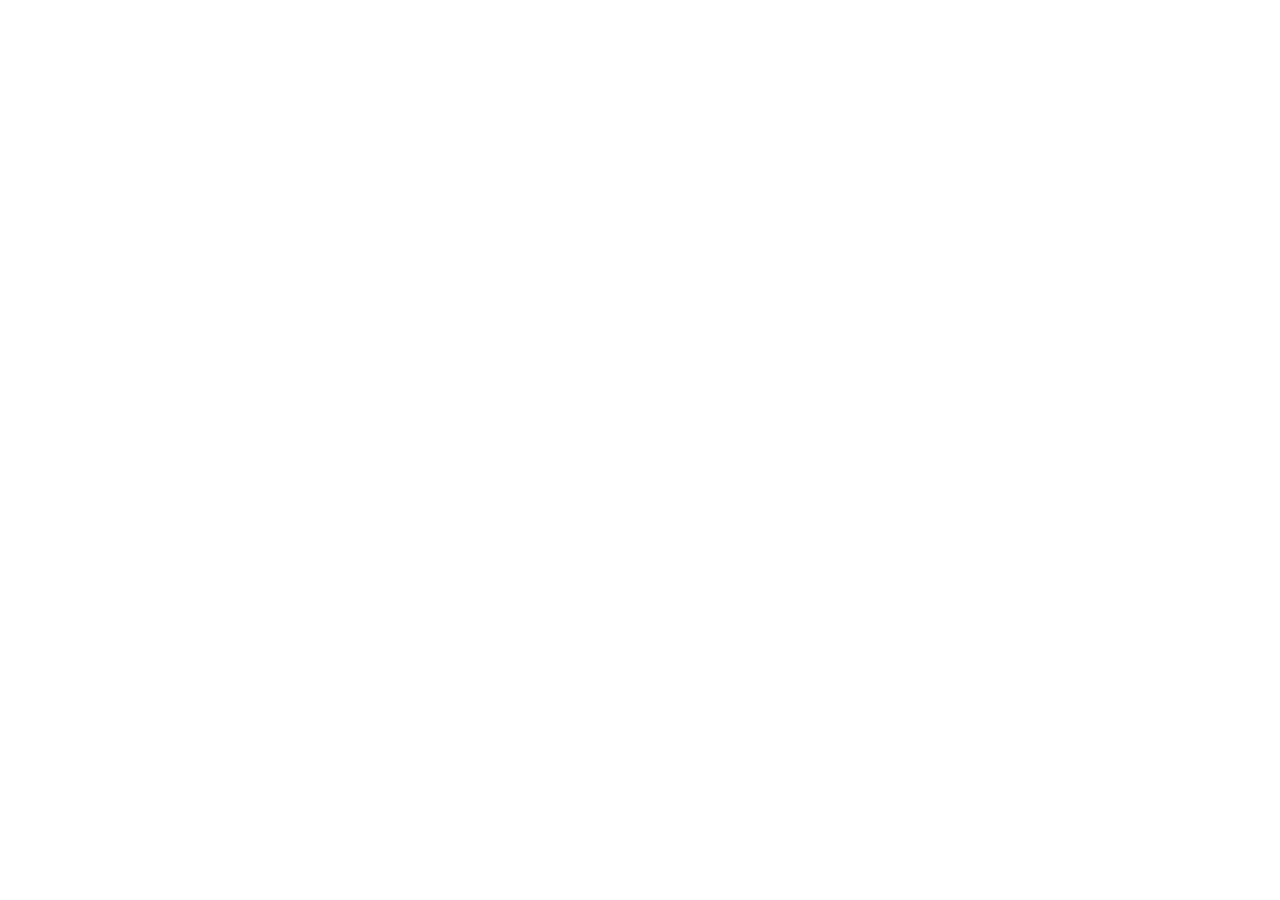
==== index.html @ 8b4b184a "feito arquivos de inicio site" ====
<!DOCTYPE html>
<html lang="en">

    <head>
        <meta charset="UTF-8">
        <meta name="viewport" content="width=device-width, initial-scale=1.0">
        <title>PET SKINS</title>
        <link rel="stylesheet" href="style.css">
    </head>

    <body>
        <div class=""></div>

    </body>

</html>
---- style.css ----
*{
    margin: 0;
    padding: 0;
}

#titulo-1 {
    color: brown;
}
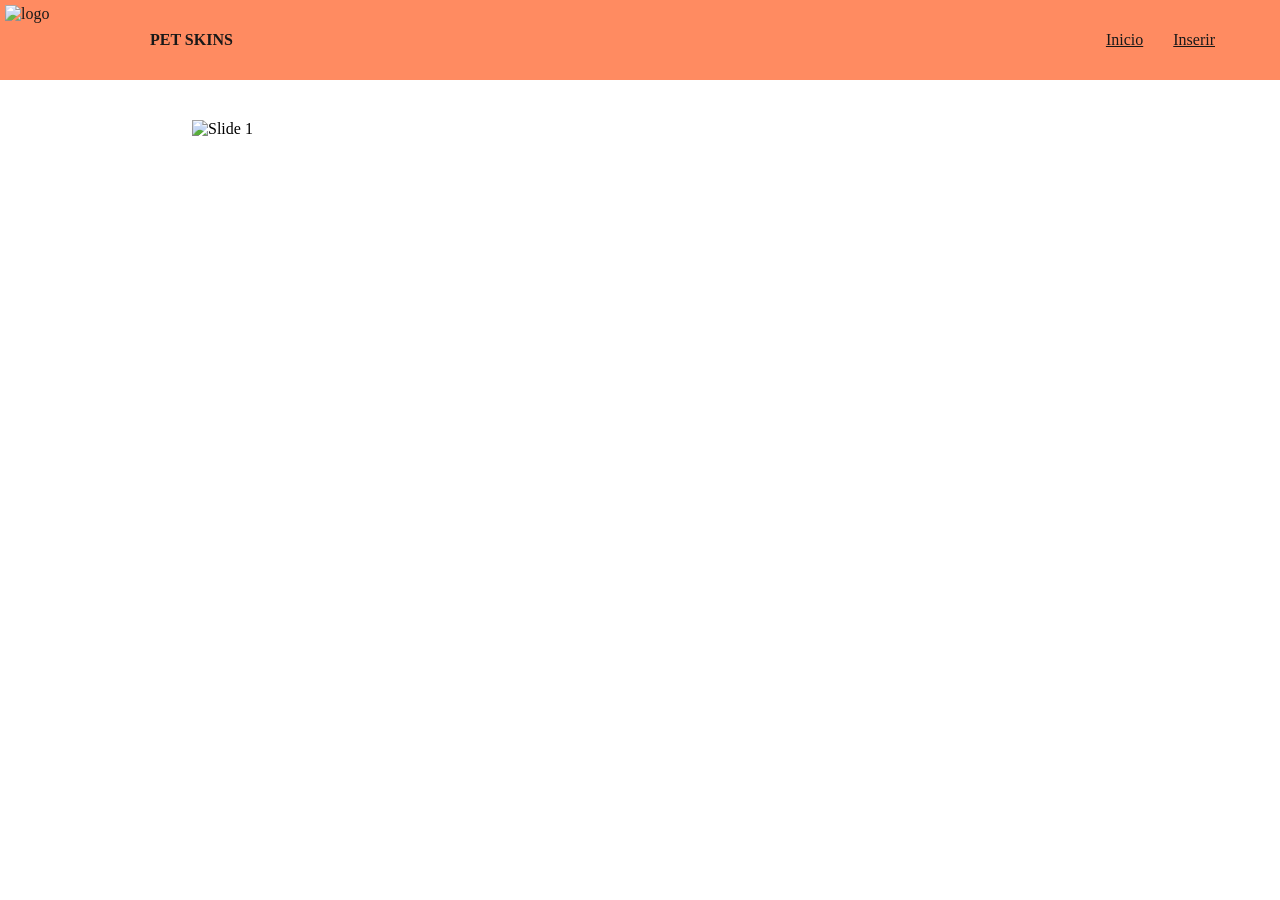
==== commit 82e91033: "adicionado carrossel e desenvolvimento da parcela menu" ====
--- a/index.html
+++ b/index.html
@@ -9,8 +9,36 @@
     </head>
 
     <body>
-        <div class=""></div>
 
+        <div class="topo">
+            <div class="titulo">
+                <img src="https://logosmarcas.net/wp-content/uploads/2020/11/League-of-Legends-Logo.png" alt="logo">
+                <h4> PET SKINS </h4>
+            </div>
+
+            <div class="menu">
+                <ul>
+                    <li>
+                        <a href="/">Inicio</a>
+                    </li>
+
+                    <li>
+                        <a href="Inserir.html">Inserir</a>
+                    </li>
+
+                </ul>
+            </div>
+        </div>
+        
+        <div class="slideshow-container">
+            <div class="deslizo">
+            <div class="slide"><img src="https://ddragon.leagueoflegends.com/cdn/img/champion/splash/Ezreal_25.jpg" alt="Slide 1"></div>
+            <div class="slide"><img src="https://ddragon.leagueoflegends.com/cdn/img/champion/splash/Ezreal_54.jpg" alt="Slide 2"></div>
+            <div class="slide"><img src="https://ddragon.leagueoflegends.com/cdn/img/champion/splash/Ezreal_43.jpg" alt="Slide 3"></div>
+            </div>
+        </div>
+  
+        <script src="index.js"></script>
     </body>
 
 </html>
--- a/style.css
+++ b/style.css
@@ -3,6 +3,85 @@
     padding: 0;
 }
 
-#titulo-1 {
-    color: brown;
-}+body {
+    margin: 0;
+}
+
+.topo {
+  background-color: coral;
+  opacity: 90%;
+  display: flex;
+  color: black;
+  width: 100%;
+  margin-bottom: 10px;
+  position:sticky;
+  top: 0;
+  align-items: center;
+}
+
+.titulo {
+  display: flex;
+  flex: 1;
+  align-items: center;
+}
+
+.titulo img {
+  height: 70px;
+  width: 130px;
+  padding: 5px;
+}
+
+.titulo h4 {
+  margin-left: 10px;
+}
+
+.menu {
+  margin-right: 50px;
+  display: flex;
+  justify-content: center;
+}
+
+.menu ul {
+  display: flex;
+  list-style: none;
+}
+
+.menu li {
+  padding: 15px;
+}
+
+.menu a {
+  color: black;
+}
+
+.menu a:hover {
+  color: darkslategrey;
+}
+
+.slideshow-container {
+    width: 70%;
+    height: 500px;
+    margin: 40px auto;
+    overflow: hidden;
+    position: relative; 
+  }
+
+  .deslizo {
+    display: flex;
+    height: 100%;
+    transition: transform 1s cubic-bezier(0.4, 0, 0.2, 1);
+  }
+
+.slide {
+    min-width: 100%;
+    height: 100%;
+    flex-shrink: 0;
+}
+
+  .slide img {
+    width: 100%;
+    height: 100%;
+    object-fit: cover;
+    object-position: top;
+  }
+  
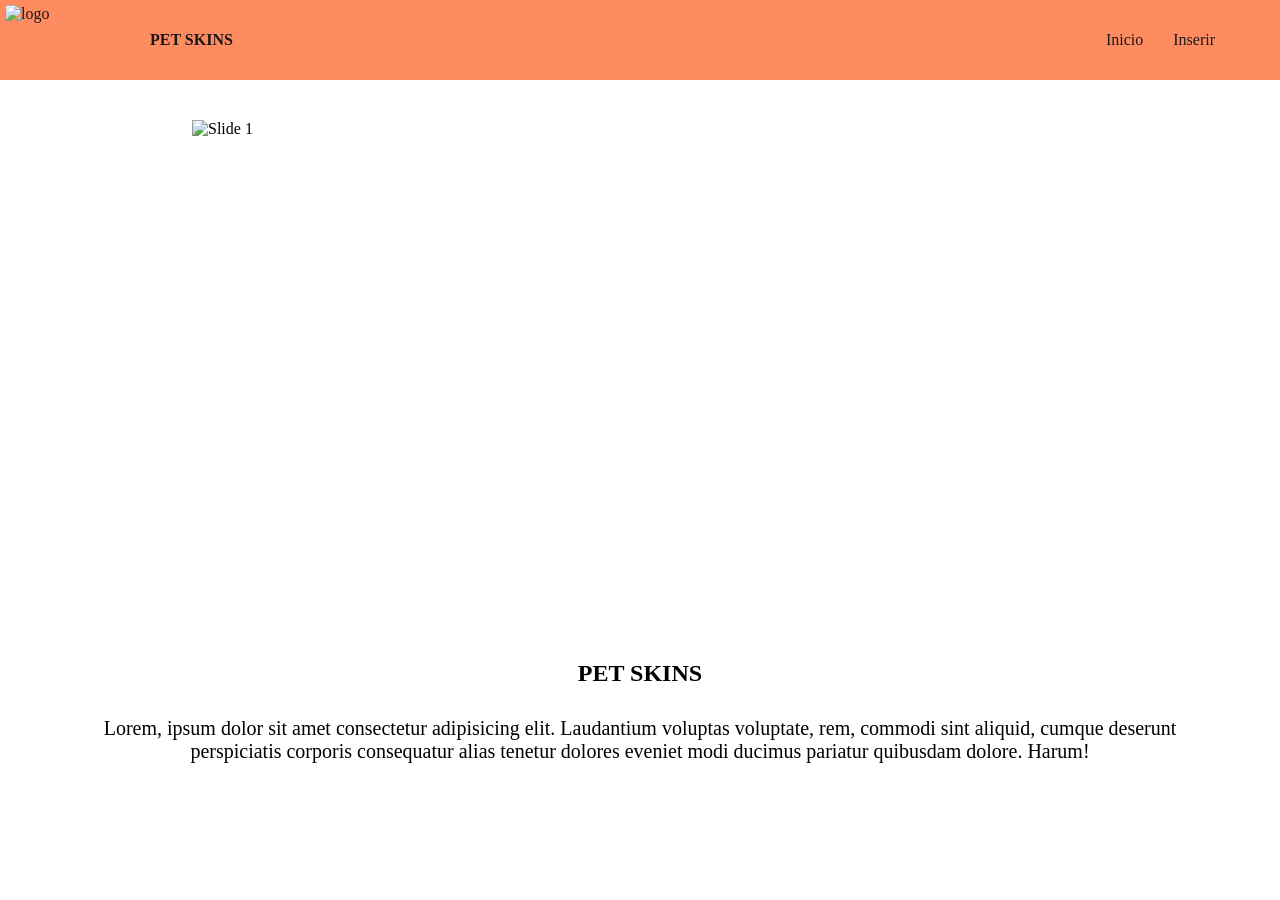
==== commit 41b47b42: "adicionando desc e titulo ao cont da pagina inicio" ====
--- a/index.html
+++ b/index.html
@@ -39,6 +39,19 @@
         </div>
   
         <script src="index.js"></script>
+    
+        <div class="conteudo">
+            <div class="cont-titulo">
+                <h2>PET SKINS</h2>
+            </div>
+
+            <div class="descricao">
+                <p>
+                Lorem, ipsum dolor sit amet consectetur adipisicing elit. Laudantium voluptas voluptate, rem, commodi sint aliquid, 
+                cumque deserunt perspiciatis corporis consequatur alias tenetur dolores eveniet modi ducimus pariatur quibusdam dolore. Harum!
+                </p>
+            </div>
+        </div>
     </body>
 
 </html>
--- a/style.css
+++ b/style.css
@@ -3,9 +3,15 @@
     padding: 0;
 }
 
+a {
+  text-decoration: none;
+}
+
 body {
     margin: 0;
 }
+
+/* LINHA STICKY DE TITULO - MENU */
 
 .topo {
   background-color: coral;
@@ -58,30 +64,57 @@
   color: darkslategrey;
 }
 
+/* CARROSSEL DE IMAGENS PET */
+
 .slideshow-container {
-    width: 70%;
-    height: 500px;
-    margin: 40px auto;
-    overflow: hidden;
-    position: relative; 
+  width: 70%;
+  height: 500px;
+  margin: 40px auto;
+  overflow: hidden;
+  position: relative; 
+}
+
+.deslizo {
+  display: flex;
+  height: 100%;
+  transition: transform 1s cubic-bezier(0.4, 0, 0.2, 1);
+}
+
+.slide {
+  min-width: 100%;
+  height: 100%;
+  flex-shrink: 0;
+}
+
+.slide img {
+  width: 100%;
+  height: 100%;
+  object-fit: cover;
+  object-position: top;
   }
 
-  .deslizo {
-    display: flex;
-    height: 100%;
-    transition: transform 1s cubic-bezier(0.4, 0, 0.2, 1);
-  }
+  /* DESCRICAO DO PROJETO */
 
-.slide {
-    min-width: 100%;
-    height: 100%;
-    flex-shrink: 0;
+.conteudo {
+ display: flex;
+ justify-content: center;
+ align-items: center;
+ flex-direction: column;
+ width: 100%;
+ max-width: 1200px;
+ margin: auto;
 }
 
-  .slide img {
-    width: 100%;
-    height: 100%;
-    object-fit: cover;
-    object-position: top;
-  }
+.cont-titulo {
+  margin-bottom: 30px;
+}
+
+.descricao {
+  width: 90%;
+  display: flex;
+  text-align: center;
+  justify-content:center;
+  font-size: 20px;
+  flex-direction: column;
+}
   
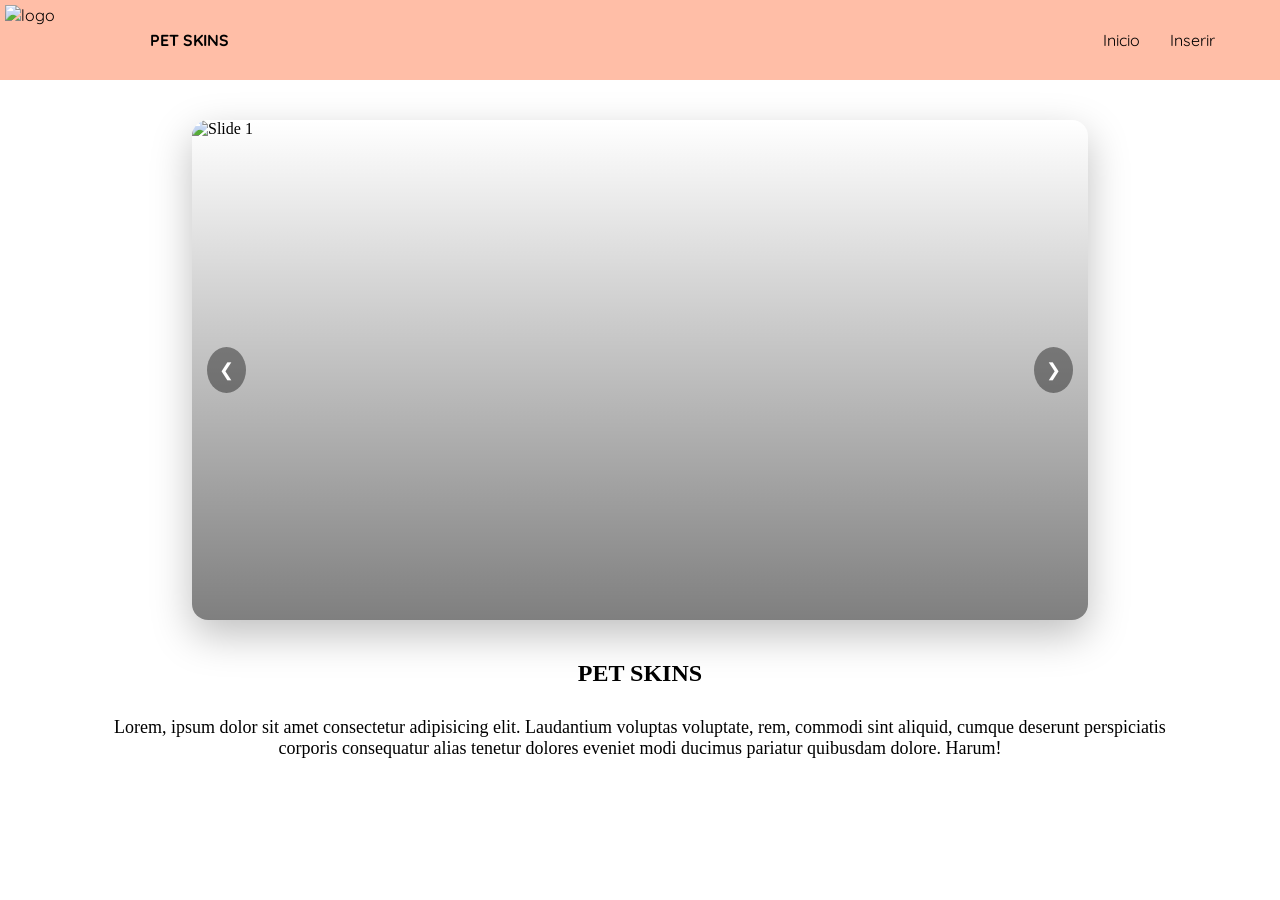
==== commit c8af0eb7: "terminado os botões do carrossel" ====
--- a/index.html
+++ b/index.html
@@ -6,6 +6,7 @@
         <meta name="viewport" content="width=device-width, initial-scale=1.0">
         <title>PET SKINS</title>
         <link rel="stylesheet" href="style.css">
+        <link href="https://fonts.googleapis.com/css2?family=Quicksand:wght@300;400;500;600;700&display=swap" rel="stylesheet">
     </head>
 
     <body>
@@ -36,6 +37,12 @@
             <div class="slide"><img src="https://ddragon.leagueoflegends.com/cdn/img/champion/splash/Ezreal_54.jpg" alt="Slide 2"></div>
             <div class="slide"><img src="https://ddragon.leagueoflegends.com/cdn/img/champion/splash/Ezreal_43.jpg" alt="Slide 3"></div>
             </div>
+
+            <button class="anterior">&#10094;
+            </button>
+            <button class="prox">&#10095;
+
+            </button>
         </div>
   
         <script src="index.js"></script>
--- a/style.css
+++ b/style.css
@@ -1,28 +1,26 @@
-*{
-    margin: 0;
-    padding: 0;
+* {
+  margin: 0;
+  padding: 0;
 }
 
 a {
   text-decoration: none;
 }
 
-body {
-    margin: 0;
-}
-
 /* LINHA STICKY DE TITULO - MENU */
 
 .topo {
-  background-color: coral;
-  opacity: 90%;
   display: flex;
   color: black;
   width: 100%;
   margin-bottom: 10px;
-  position:sticky;
+  position: sticky;
   top: 0;
   align-items: center;
+  z-index: 1000;
+  backdrop-filter: blur(10px);
+  background: rgba(255, 127, 80, 0.5);
+  font-family:'Quicksand', sans-serif;
 }
 
 .titulo {
@@ -39,6 +37,7 @@
 
 .titulo h4 {
   margin-left: 10px;
+  font-weight: 700px;
 }
 
 .menu {
@@ -50,6 +49,7 @@
 .menu ul {
   display: flex;
   list-style: none;
+  
 }
 
 .menu li {
@@ -58,10 +58,12 @@
 
 .menu a {
   color: black;
+  transition: 0.3s;
 }
 
 .menu a:hover {
   color: darkslategrey;
+  transform: translateY(-2px);
 }
 
 /* CARROSSEL DE IMAGENS PET */
@@ -71,13 +73,25 @@
   height: 500px;
   margin: 40px auto;
   overflow: hidden;
-  position: relative; 
+  position: relative;
+  z-index: 1;
+
+  border-radius: 16px;
+  box-shadow: 0 15px 40px rgba(0,0,0,0.25);
+}
+
+.slideshow-container::after {
+  content: "";
+  position: absolute;
+  inset: 0;
+  background: linear-gradient(to top, rgba(0,0,0,0.5), transparent);
+  pointer-events: none;
 }
 
 .deslizo {
   display: flex;
   height: 100%;
-  transition: transform 1s cubic-bezier(0.4, 0, 0.2, 1);
+  transition: transform 0.6s ease-in-out;
 }
 
 .slide {
@@ -91,18 +105,41 @@
   height: 100%;
   object-fit: cover;
   object-position: top;
-  }
+}
 
-  /* DESCRICAO DO PROJETO */
+.anterior, .prox {
+  position: absolute;
+  top: 50%;
+  transform: translateY(-50%);
+  
+  background: rgba(0,0,0,0.4);
+  color: white;
+  border: none;
+  padding: 12px;
+  cursor: pointer;
+  border-radius: 50%;
+  font-size: 18px;
+  z-index: 2;
+}
+
+.anterior:hover, .prox:hover {
+  background: rgba(0,0,0,0.8);
+  transform: translateY(-50%) scale(1.1);
+}
+
+.anterior { left: 15px; }
+.prox { right: 15px; }
+
+/* DESCRICAO DO PROJETO */
 
 .conteudo {
- display: flex;
- justify-content: center;
- align-items: center;
- flex-direction: column;
- width: 100%;
- max-width: 1200px;
- margin: auto;
+  display: flex;
+  justify-content: center;
+  align-items: center;
+  flex-direction: column;
+  width: 100%;
+  max-width: 1200px;
+  margin: auto;
 }
 
 .cont-titulo {
@@ -113,8 +150,7 @@
   width: 90%;
   display: flex;
   text-align: center;
-  justify-content:center;
-  font-size: 20px;
+  justify-content: center;
+  font-size: 18px;
   flex-direction: column;
-}
-  +}
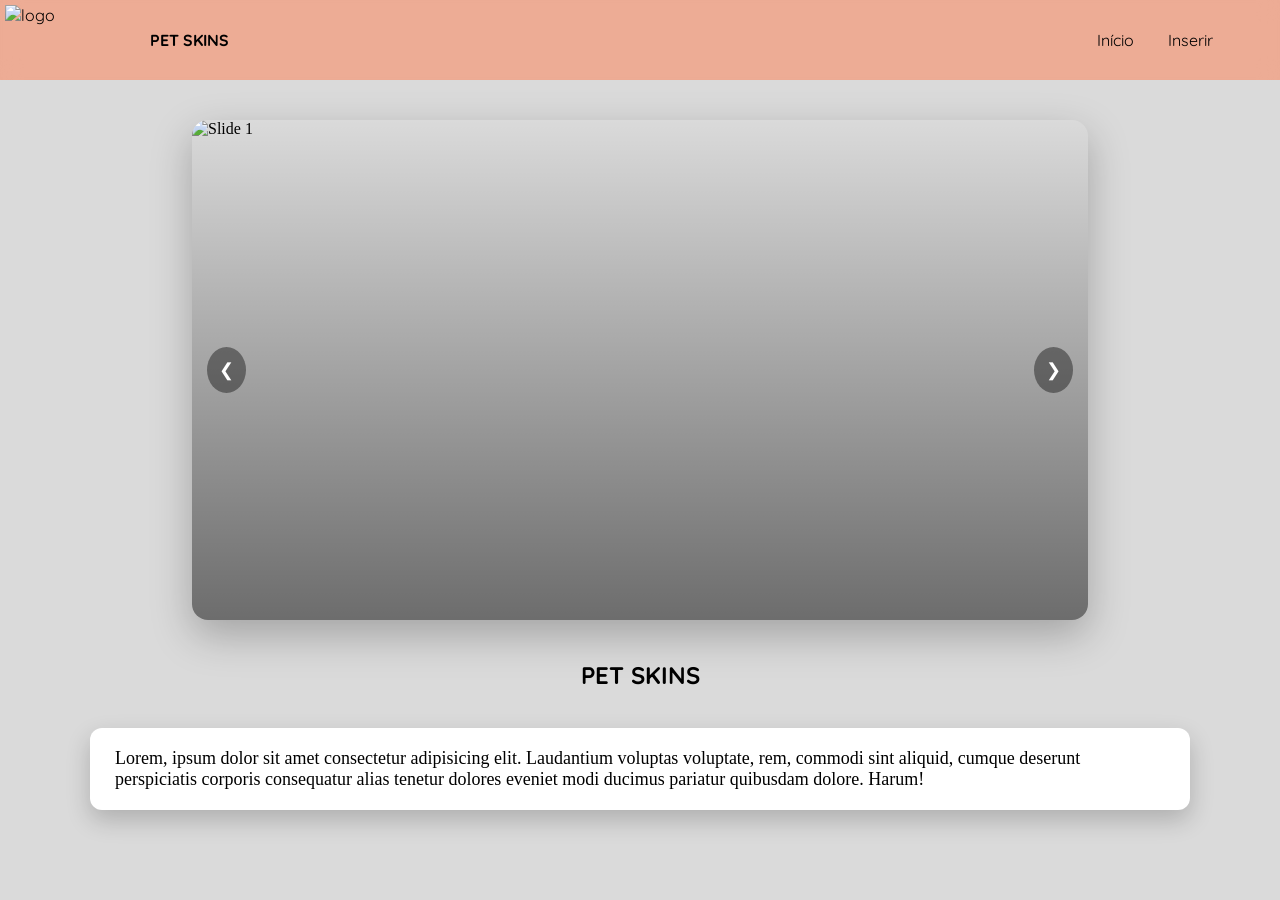
==== commit 51ae19b3: "adicionado borda interativa no menu do topo" ====
--- a/index.html
+++ b/index.html
@@ -20,7 +20,7 @@
             <div class="menu">
                 <ul>
                     <li>
-                        <a href="/">Inicio</a>
+                        <a href="/">Início</a>
                     </li>
 
                     <li>
--- a/style.css
+++ b/style.css
@@ -7,6 +7,9 @@
   text-decoration: none;
 }
 
+body {
+  background-color: rgb(218, 218, 218);
+}
 /* LINHA STICKY DE TITULO - MENU */
 
 .topo {
@@ -49,11 +52,20 @@
 .menu ul {
   display: flex;
   list-style: none;
-  
 }
 
 .menu li {
-  padding: 15px;
+  display: block;
+  padding: 7px;
+  border-radius: 13px;
+  margin: 10px;
+  transition: 0.3s;
+
+}
+
+.menu li:hover {
+  border-color: rgba(248, 117, 70, 0.5);
+  background-color: rgba(248, 108, 57, 0.5);
 }
 
 .menu a {
@@ -62,11 +74,11 @@
 }
 
 .menu a:hover {
-  color: darkslategrey;
+  color: rgb(0, 0, 0);
   transform: translateY(-2px);
 }
 
-/* CARROSSEL DE IMAGENS PET */
+/* CARROSSEL DE IMAGENS PET | PAGINA DE INICIO */
 
 .slideshow-container {
   width: 70%;
@@ -130,7 +142,7 @@
 .anterior { left: 15px; }
 .prox { right: 15px; }
 
-/* DESCRICAO DO PROJETO */
+/* DESCRICAO DO PROJETO | PAGINA DE INICIO */
 
 .conteudo {
   display: flex;
@@ -143,14 +155,24 @@
 }
 
 .cont-titulo {
-  margin-bottom: 30px;
+  text-align: center;
+  margin-bottom: 18px;
+  font-family: 'Quicksand', sans-serif;
+  font-weight: bolder;
 }
 
 .descricao {
-  width: 90%;
-  display: flex;
-  text-align: center;
-  justify-content: center;
+  background: white;
+  max-width: 1050px;
+  margin: 20px auto;
+  padding: 20px 25px;
+
+  border-radius: 12px;
+  box-shadow: 0 10px 25px rgba(0, 0, 0, 0.2);
+
+  position: relative;
   font-size: 18px;
-  flex-direction: column;
-}+}
+
+/* PAGINA DE INSERIR */
+
